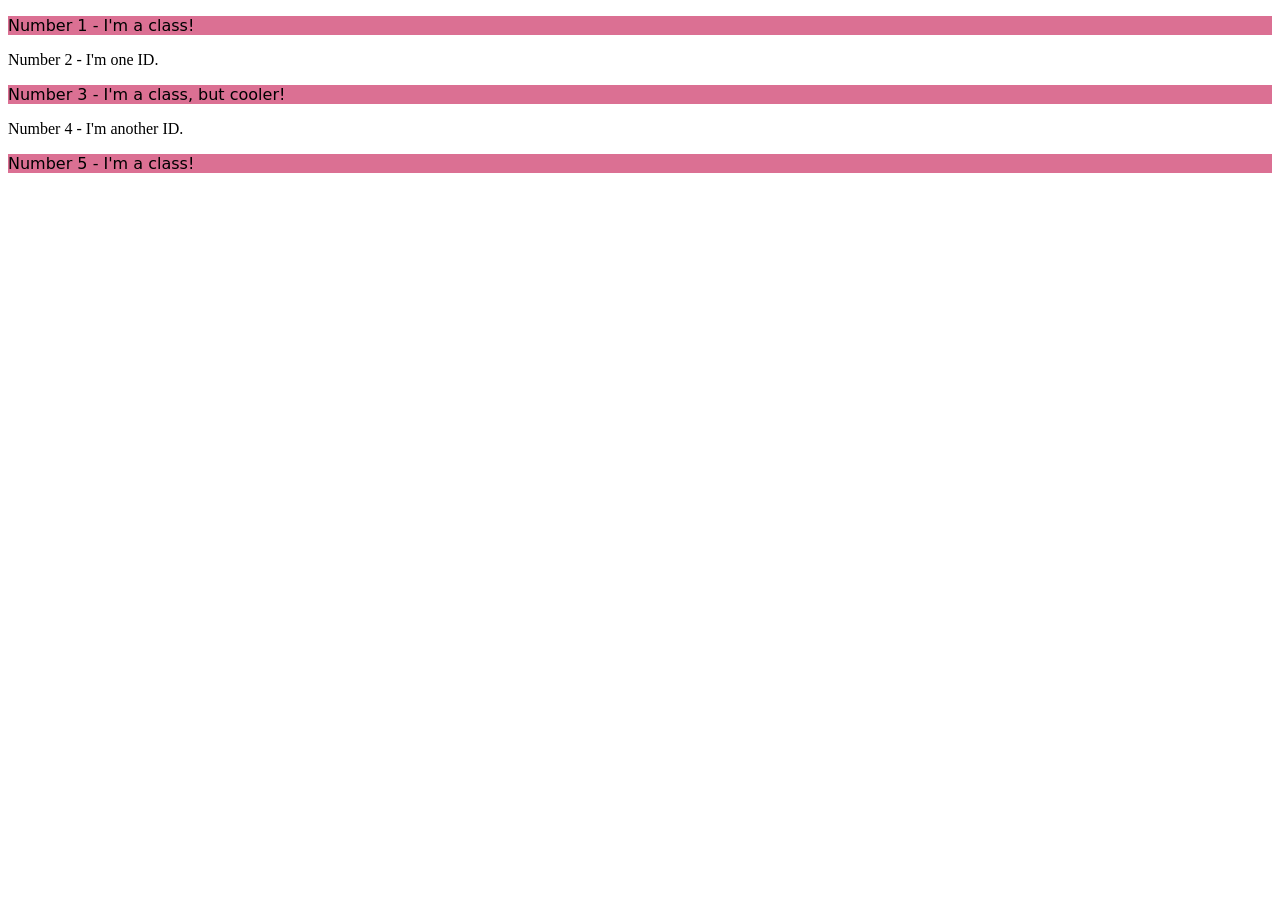
==== foundations/intro-to-css/02-class-id-selectors/index.html @ 30ad2ac5 "Added first class in style and index file" ====
<!DOCTYPE html>
<html lang="en">
  <head>
    <meta charset="UTF-8">
    <meta http-equiv="X-UA-Compatible" content="IE=edge">
    <meta name="viewport" content="width=device-width, initial-scale=1.0">
    <title>Class and ID Selectors</title>
    <link rel="stylesheet" href="style.css">
  </head>
  <body>
    <p class="odd">Number 1 - I'm a class!</p>
    <div>Number 2 - I'm one ID.</div>
    <p class="odd">Number 3 - I'm a class, but cooler!</p>
    <div>Number 4 - I'm another ID.</div>
    <p class="odd">Number 5 - I'm a class!</p>
  </body>
</html>
---- foundations/intro-to-css/02-class-id-selectors/style.css ----
/* Add CSS Styling */
.odd {
    background-color: palevioletred;
    font-family: Verdana, "DejaVu Sans", sans-serif;
}
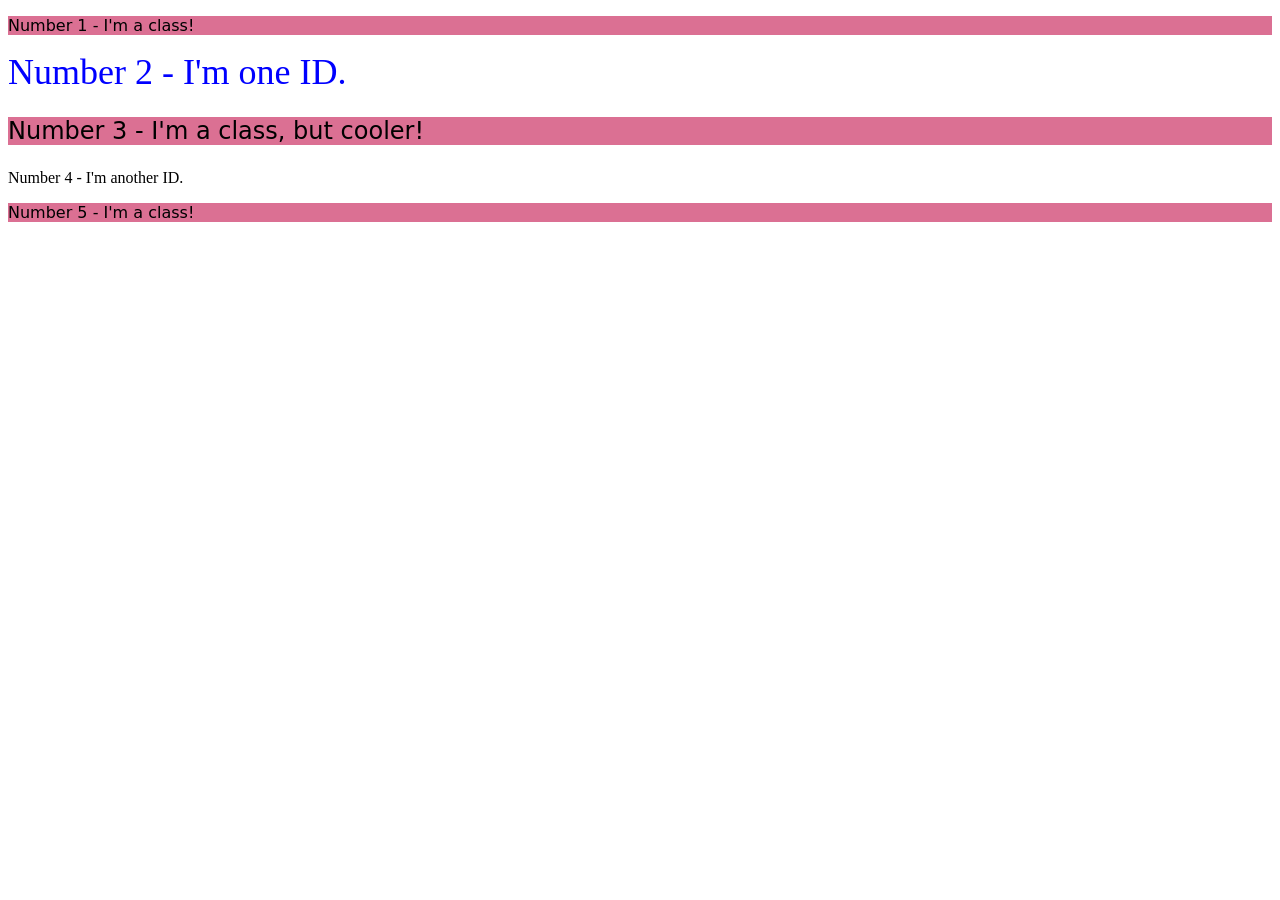
==== commit d61947fd: "Added second class and first ID in files" ====
--- a/foundations/intro-to-css/02-class-id-selectors/index.html
+++ b/foundations/intro-to-css/02-class-id-selectors/index.html
@@ -9,8 +9,8 @@
   </head>
   <body>
     <p class="odd">Number 1 - I'm a class!</p>
-    <div>Number 2 - I'm one ID.</div>
-    <p class="odd">Number 3 - I'm a class, but cooler!</p>
+    <div id="second">Number 2 - I'm one ID.</div>
+    <p class="odd textSize" >Number 3 - I'm a class, but cooler!</p>
     <div>Number 4 - I'm another ID.</div>
     <p class="odd">Number 5 - I'm a class!</p>
   </body>
--- a/foundations/intro-to-css/02-class-id-selectors/style.css
+++ b/foundations/intro-to-css/02-class-id-selectors/style.css
@@ -4,3 +4,11 @@
     font-family: Verdana, "DejaVu Sans", sans-serif;
 }
 
+#second {
+    font-size: 36px;
+    color: blue;
+}
+
+.textSize {
+    font-size: 24px;
+}
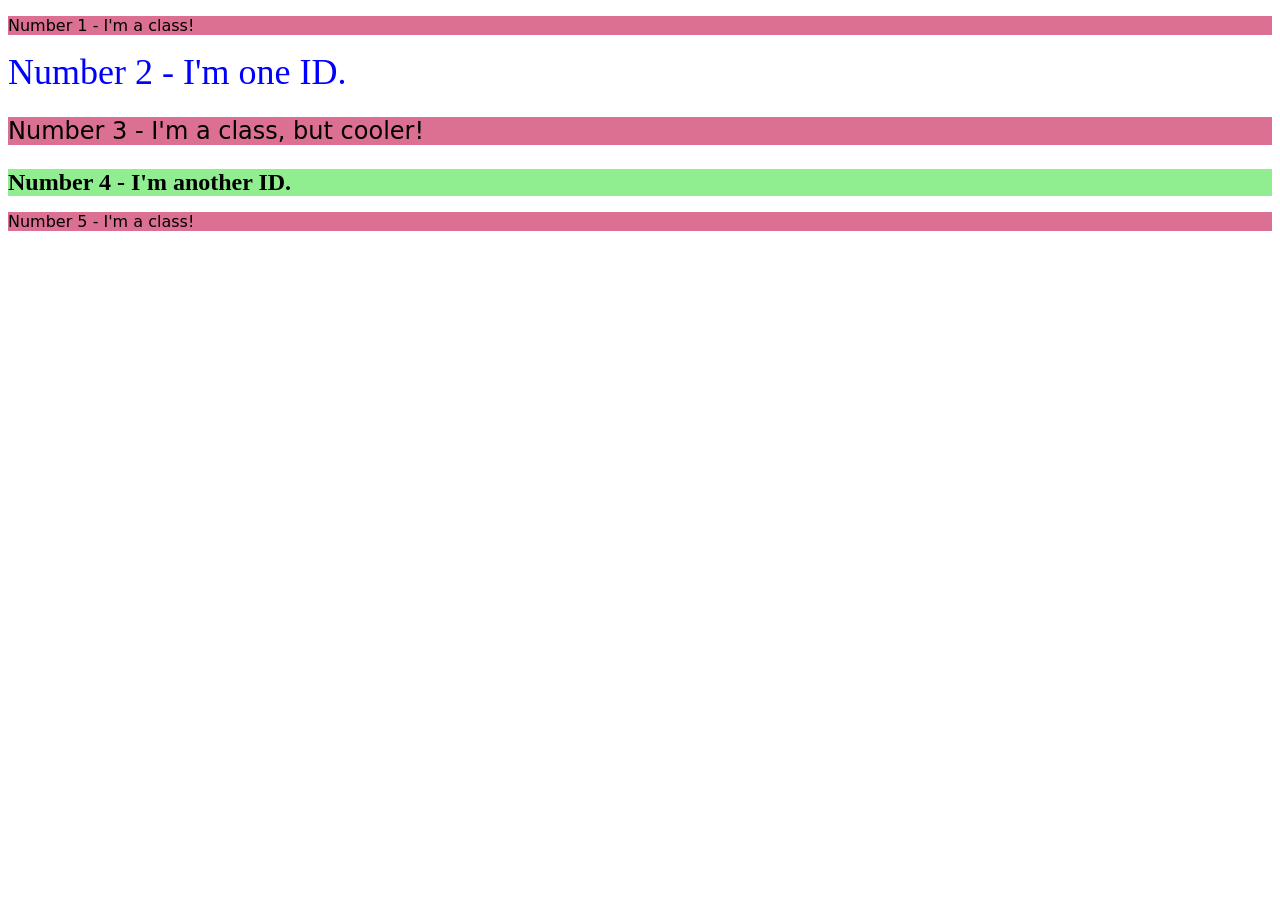
==== commit a5d68a83: "Added second ID to style file and 4th line in index file" ====
--- a/foundations/intro-to-css/02-class-id-selectors/index.html
+++ b/foundations/intro-to-css/02-class-id-selectors/index.html
@@ -11,7 +11,7 @@
     <p class="odd">Number 1 - I'm a class!</p>
     <div id="second">Number 2 - I'm one ID.</div>
     <p class="odd textSize" >Number 3 - I'm a class, but cooler!</p>
-    <div>Number 4 - I'm another ID.</div>
+    <div id="fourth">Number 4 - I'm another ID.</div>
     <p class="odd">Number 5 - I'm a class!</p>
   </body>
 </html>
--- a/foundations/intro-to-css/02-class-id-selectors/style.css
+++ b/foundations/intro-to-css/02-class-id-selectors/style.css
@@ -11,4 +11,10 @@
 
 .textSize {
     font-size: 24px;
+}
+
+#fourth {
+    font-size: 24px;
+    font-weight: bold;
+    background-color: lightgreen;
 }
